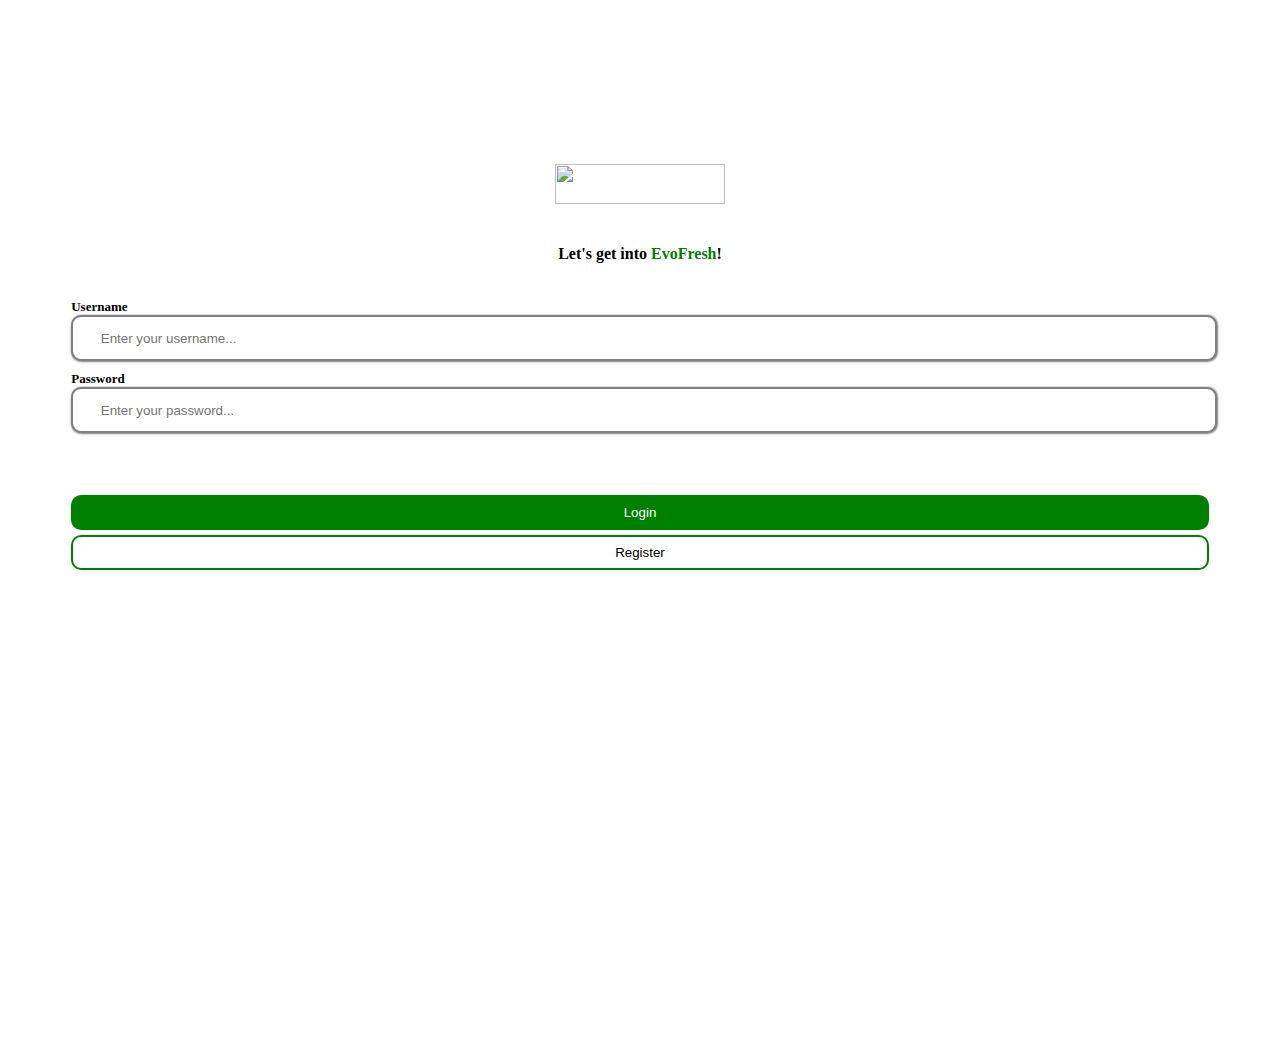
==== register.html @ 515d5312 "iya gitu pokonya" ====
<!DOCTYPE html>
<html lang="en">
<head>
    <meta charset="UTF-8">
    <meta http-equiv="X-UA-Compatible" content="IE=edge">
    <meta name="viewport" content="width=device-width, initial-scale=1.0">
    <title>Registers Page</title>

    <link rel="preconnect" href="https://fonts.googleapis.com">
    <link rel="preconnect" href="https://fonts.gstatic.com" crossorigin>
    <link href="https://fonts.googleapis.com/css2?family=Poppins&display=swap" rel="stylesheet">
    <link rel="stylesheet" href="styles/style-main.css">
    <link rel="stylesheet" href="styles/style-register.css">
</head>
<body>
    <div class="container">
        <div class="detail-container">
            <!-- Logo -->
            <div class="logo">
                <img src="assets/Main-assets/logo.png" alt="">
            </div>
            <!-- Welcome Text -->
            <div class="welcome-text">
                <p>
                    Let's get into <span style="color:green">EvoFresh</span>!
                </p>
            </div>
            <!-- Form Content -->
            <div class="form-content">
                <div id="username">
                    <label for="username" class="labels">Username</label>
                    <input type="text" placeholder="Enter your username..." aria-label="Username" name="username" id="username" class="boxes" required>
                    <div id="errorusername" class="error"></div>
                </div>
                <div id="password">
                    <label for="password" class="labels">Password</label>
                    <input type="text" placeholder="Enter your password..." name="password" id="password" class="boxes" required>
                    <div id="errorpassword" class="error"></div>
                </div>
                <!-- <div id="address">
                    <label for="address" class="labels">Address Details</label>
                    <input type="text" placeholder="Enter your address details..." name="password" id="password" class="big-boxes" required>
                    <div id="erroraddress" class="error"></div>                
                </div> -->
                <div id="login-button">
                    <button type="submit">Login</button>
                </div>
                <div id="register-button">
                    <button type="submit">Register</button>
                </div>
            </div>
        </div>
    </div>
</body>
</html>
---- styles/style-register.css ----
.detail-container{
    padding: 0 5%;
    padding-top: 10%;
    max-width: 100%;
    min-height: 100vh;
    display: flex;
    flex-direction: column;
    /* display: grid;
    grid-template-rows: 2fr 1fr 7fr; */
}

.logo{
    width: 100%;
    height: 60px;
    padding-top: 20px;
    display: flex;
    justify-content: center;
    align-items: center;
}

.logo img{
    width: 170px;
    height: 40px;
}

.welcome-text{
    height: 50px;
    padding-top: 15px;
    display: flex;
    justify-content: center;
    align-items: center;
}

.welcome-text p{
    font-size: 1rem;
    font-weight: bold;
    color: black;
}

.form-content{
    margin-top: 20px;
    height: fit-content;
    display: flex;
    flex-direction: column;
    justify-content: center;
    align-items: first baseline;
}

.labels{
    font-size: 13px;
    font-weight:bold;
    box-shadow: 2px;
    display: flex;
    flex-direction: column;
}

.boxes{
    /* width: 280px; */
    width: 100%;
    height: 40px;
    border-radius: 10px;
    border: 2px solid grey;
    box-shadow: 0.5px 0.5px 2px 0.5px grey;
}

.big-boxes{
    width: 280px;
    height: 120px;
    border-radius: 10px;
    border: 2px solid grey;
    box-shadow: 0.5px 0.5px 2px 0.5px grey;
}

#username{
    margin-bottom: 5px;
    width: 100%;
}

#username::placeholder{
    padding-left: 2vw;
}

#password{
    margin-bottom: 30px;
    width: 100%;
}

#password::placeholder{
    padding-left: 2vw;
}

#address{
    margin-bottom: 40px;
}

#address::placeholder{
    padding-left: 2vw;
}

#register-button{
    width: 100%;
    height: 40px;
    display: flex;
    justify-content: center;
}

#register-button button{
    border: 2px solid green;
    border-radius: 10px;
    background-color: white;
    /* width: 280px; */
    width: 100%;
    height: 35px;
}

#login-button{
    padding-top: 2px;
    width: 100%;
    height: 40px;
    display: flex;
    justify-content: center;
}

#login-button button{
    border: 2px solid green;
    border-radius: 10px;
    background-color: green;
    color: white;
    /* width: 280px; */
    width: 100%;
    height: 35px;
}
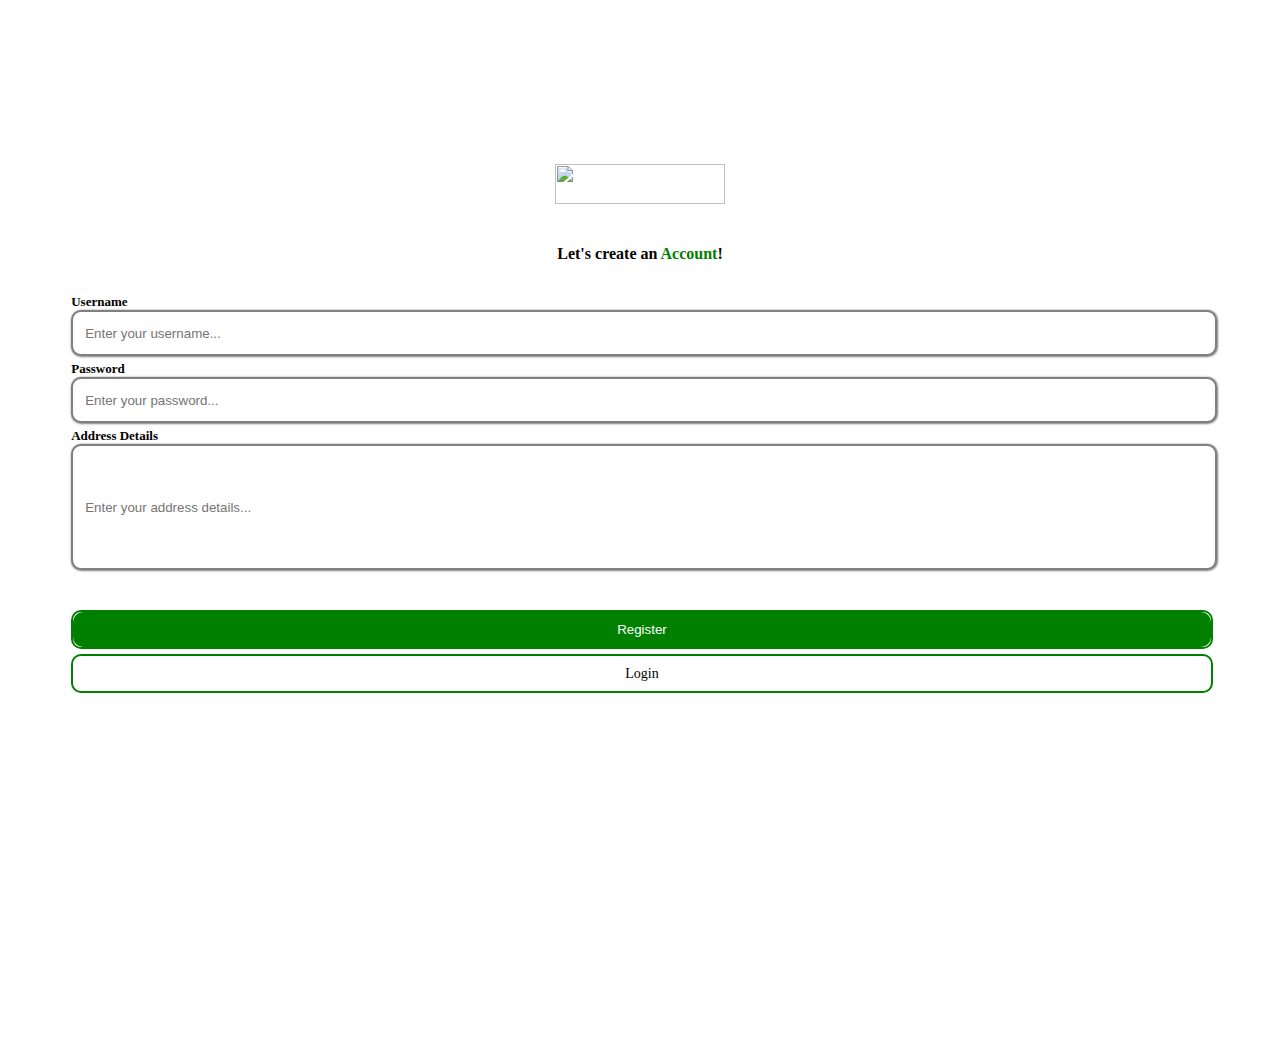
==== commit 2122a60b: "newest update for login & register page" ====
--- a/register.html
+++ b/register.html
@@ -4,13 +4,14 @@
     <meta charset="UTF-8">
     <meta http-equiv="X-UA-Compatible" content="IE=edge">
     <meta name="viewport" content="width=device-width, initial-scale=1.0">
-    <title>Registers Page</title>
+    <title>Register Page</title>
 
     <link rel="preconnect" href="https://fonts.googleapis.com">
     <link rel="preconnect" href="https://fonts.gstatic.com" crossorigin>
     <link href="https://fonts.googleapis.com/css2?family=Poppins&display=swap" rel="stylesheet">
     <link rel="stylesheet" href="styles/style-main.css">
     <link rel="stylesheet" href="styles/style-register.css">
+    <script defer src="register.js"></script>
 </head>
 <body>
     <div class="container">
@@ -22,31 +23,41 @@
             <!-- Welcome Text -->
             <div class="welcome-text">
                 <p>
-                    Let's get into <span style="color:green">EvoFresh</span>!
+                    Let's create an <span style="color:green">Account</span>!
                 </p>
             </div>
             <!-- Form Content -->
             <div class="form-content">
-                <div id="username">
-                    <label for="username" class="labels">Username</label>
-                    <input type="text" placeholder="Enter your username..." aria-label="Username" name="username" id="username" class="boxes" required>
-                    <div id="errorusername" class="error"></div>
-                </div>
-                <div id="password">
-                    <label for="password" class="labels">Password</label>
-                    <input type="text" placeholder="Enter your password..." name="password" id="password" class="boxes" required>
-                    <div id="errorpassword" class="error"></div>
-                </div>
-                <!-- <div id="address">
-                    <label for="address" class="labels">Address Details</label>
-                    <input type="text" placeholder="Enter your address details..." name="password" id="password" class="big-boxes" required>
-                    <div id="erroraddress" class="error"></div>                
-                </div> -->
+                <form id="registerform">
+                    <div id="usernamebox">
+                        <label for="username" class="labels">Username</label>
+                        <input type="text" placeholder="Enter your username..." name="username" id="username" class="boxes" required>
+                        <div id="errorusername" class="error"></div>
+                    </div>
+                    <div id="passwordbox">
+                        <label for="password" class="labels">Password</label>
+                        <input type="password" placeholder="Enter your password..." name="password" id="password" class="boxes" required>
+                        <div id="errorpassword" class="error"></div>
+                    </div>
+                    <div id="addressbox">
+                        <label for="address" class="labels">Address Details</label>
+                        <input type="text" placeholder="Enter your address details..." name="address" id="address" class="big-boxes" required>
+                        <div id="erroraddress" class="error"></div>                
+                    </div>
+                    <div id="register-button">
+                        <button type="submit">Register</button>
+                    </div>
+            <!-- Form -->
+                </form>
+
                 <div id="login-button">
-                    <button type="submit">Login</button>
-                </div>
-                <div id="register-button">
-                    <button type="submit">Register</button>
+                    <p>
+                    </p>
+                    <a href="login.html">
+                        <p>
+                            Login
+                        </p>
+                    </a>
                 </div>
             </div>
         </div>
--- a/styles/style-register.css
+++ b/styles/style-register.css
@@ -38,7 +38,16 @@
 }
 
 .form-content{
-    margin-top: 20px;
+    margin-top: 15px;
+    height: fit-content;
+    display: flex;
+    flex-direction: column;
+    justify-content: center;
+    align-items: first baseline;
+}
+
+#registerform{
+    width: 100%;
     height: fit-content;
     display: flex;
     flex-direction: column;
@@ -55,7 +64,6 @@
 }
 
 .boxes{
-    /* width: 280px; */
     width: 100%;
     height: 40px;
     border-radius: 10px;
@@ -64,64 +72,88 @@
 }
 
 .big-boxes{
-    width: 280px;
+    width: 100%;
     height: 120px;
     border-radius: 10px;
     border: 2px solid grey;
     box-shadow: 0.5px 0.5px 2px 0.5px grey;
 }
 
-#username{
+.error{
+    font-size: 10px;
+    color: red;
+}
+
+
+#usernamebox{
     margin-bottom: 5px;
     width: 100%;
 }
 
 #username::placeholder{
-    padding-left: 2vw;
+    padding-left: 10px;
 }
 
-#password{
-    margin-bottom: 30px;
+#passwordbox{
+    margin-bottom: 5px;
     width: 100%;
 }
 
 #password::placeholder{
-    padding-left: 2vw;
+    padding-left: 10px;
 }
 
-#address{
+#addressbox{
     margin-bottom: 40px;
+    width: 100%;
 }
 
 #address::placeholder{
-    padding-left: 2vw;
+    padding-left: 10px;
+}
+
+#login-button{
+    border: 2px solid green;
+    border-radius: 10px;
+    width: 100%;
+    height: 35px;
+    display: flex;
+    justify-content: center;
+}
+
+#login-button a{
+    width: 100%;
+    display: flex;
+    justify-content: center;
+    align-items: center;
+    text-decoration: none;
+}
+
+#login-button p{
+    font-size: 14px;
+    color: black;
+    text-decoration: none;
 }
 
 #register-button{
     width: 100%;
-    height: 40px;
+    height: 35px;
+    border: 2px solid green;
+    border-radius: 10px;
     display: flex;
     justify-content: center;
+    margin-bottom: 5px;
+}
+
+#register-button a{
+    width: 100%;
+    display: flex;
+    justify-content: center;
+    align-items: center;
+    text-decoration: none;
 }
 
 #register-button button{
-    border: 2px solid green;
-    border-radius: 10px;
-    background-color: white;
-    /* width: 280px; */
-    width: 100%;
-    height: 35px;
-}
-
-#login-button{
-    padding-top: 2px;
-    width: 100%;
-    height: 40px;
-    display: flex;
-    justify-content: center;
-}
-
-#login-button button{
     border: 2px solid green;
     border-radius: 10px;
     background-color: green;
@@ -129,4 +161,4 @@
     /* width: 280px; */
     width: 100%;
     height: 35px;
-}
+}